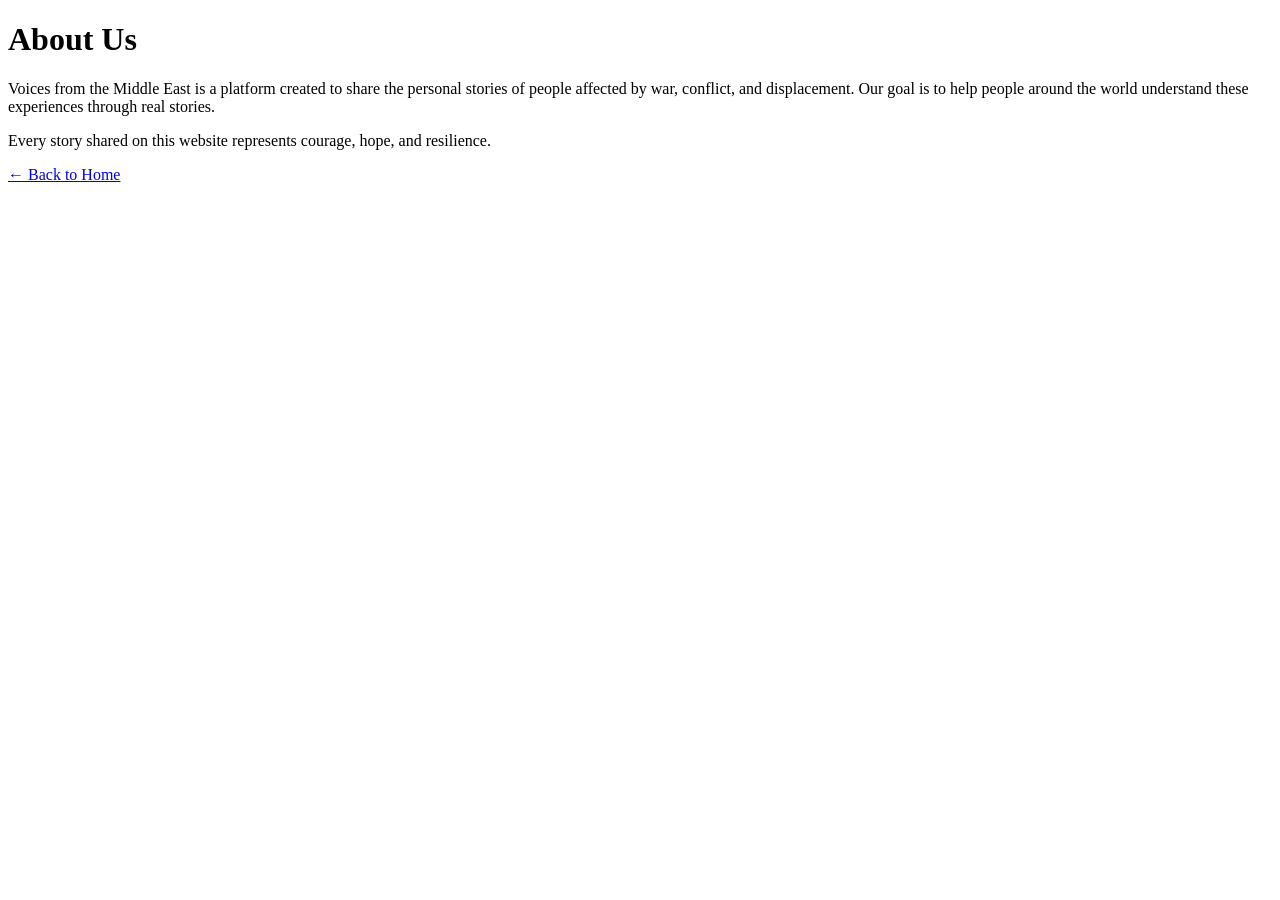
==== about.html @ 640b8b11 "Add About page" ====
<!DOCTYPE html>
<html>
<head>
    <title>About Us - Voices from the Middle East</title>
</head>
<body>

<h1>About Us</h1>

<p>
Voices from the Middle East is a platform created to share the personal stories
of people affected by war, conflict, and displacement. Our goal is to help
people around the world understand these experiences through real stories.
</p>

<p>
Every story shared on this website represents courage, hope, and resilience.
</p>

<p>
<a href="index.html">← Back to Home</a>
</p>

</body>
</html>
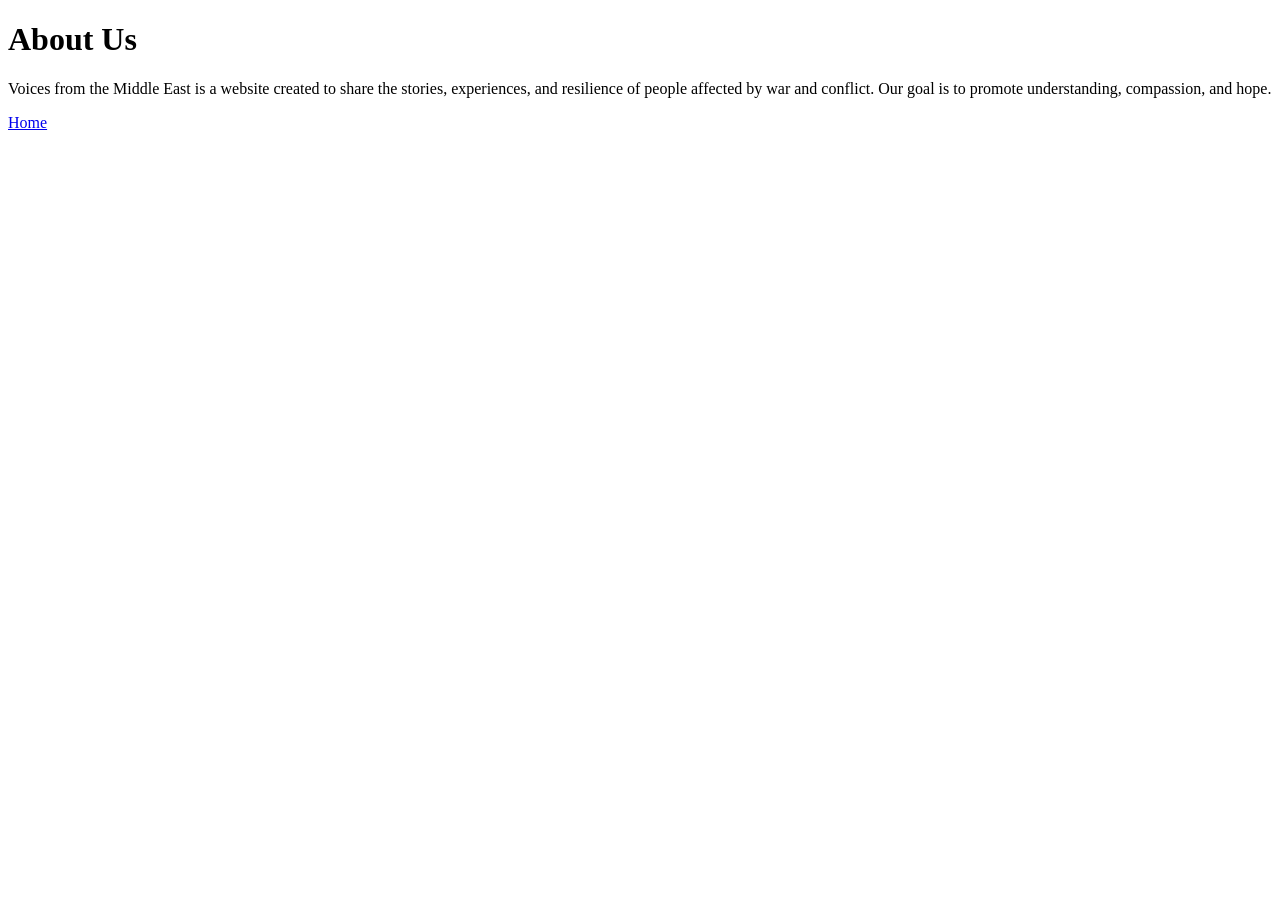
==== commit e8a3924a: "Fix About page" ====
--- a/about.html
+++ b/about.html
@@ -1,26 +1,17 @@
 <!DOCTYPE html>
 <html>
 <head>
-    <title>About Us - Voices from the Middle East</title>
+    <title>About Us</title>
 </head>
 <body>
+    <h1>About Us</h1>
 
-<h1>About Us</h1>
+    <p>
+        Voices from the Middle East is a website created to share the stories,
+        experiences, and resilience of people affected by war and conflict.
+        Our goal is to promote understanding, compassion, and hope.
+    </p>
 
-<p>
-Voices from the Middle East is a platform created to share the personal stories
-of people affected by war, conflict, and displacement. Our goal is to help
-people around the world understand these experiences through real stories.
-</p>
-
-<p>
-Every story shared on this website represents courage, hope, and resilience.
-</p>
-
-<p>
-<a href="index.html">← Back to Home</a>
-</p>
-
+    <a href="index.html">Home</a>
 </body>
 </html>
-
